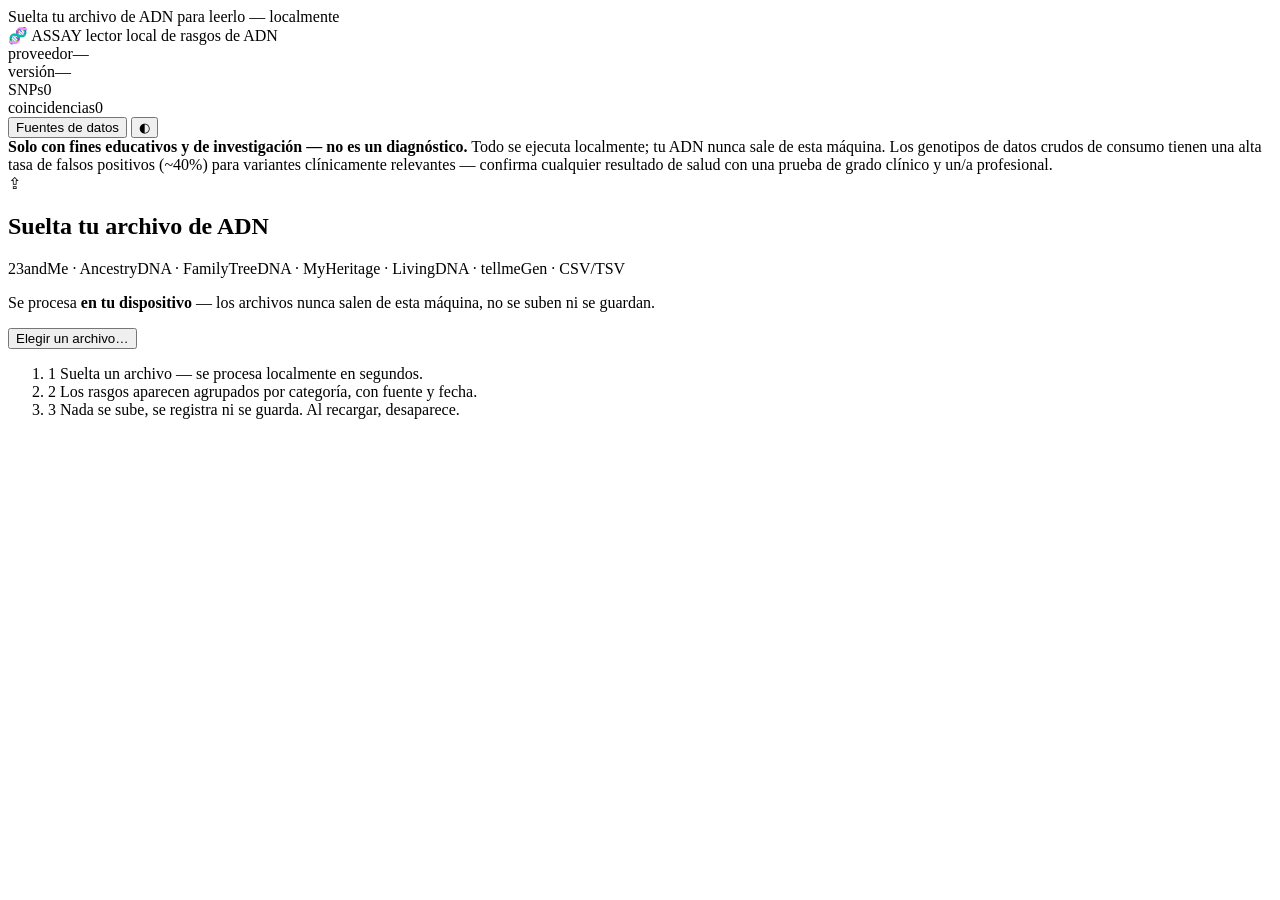
==== web/index.html @ 91a52356 "ASSAY — lector local y privado de rasgos de ADN Suelta tu archivo de 23andMe / AncestryDNA / etc. y " ====
<!DOCTYPE html>
<html lang="es" data-theme="auto">
<head>
  <meta charset="utf-8" />
  <meta name="viewport" content="width=device-width, initial-scale=1" />
  <meta name="referrer" content="no-referrer" />
  <title>ASSAY — Lector local de rasgos de ADN</title>
  <link rel="icon" href="data:image/svg+xml,%3Csvg xmlns='http://www.w3.org/2000/svg' viewBox='0 0 32 32'%3E%3Ctext y='26' font-size='26'%3E%F0%9F%A7%AC%3C/text%3E%3C/svg%3E" />
  <link rel="stylesheet" href="/styles.css" />
</head>
<body>
  <!-- Capa de arrastre a pantalla completa -->
  <div id="drag-overlay" aria-hidden="true"><div>Suelta tu archivo de ADN para leerlo — localmente</div></div>

  <!-- Barra de instrumento: franja de estado tipo hardware -->
  <header class="instrument-bar" role="banner">
    <div class="ib-brand">
      <span class="ib-mark" aria-hidden="true">🧬</span>
      <span class="ib-title">ASSAY</span>
      <span class="ib-sub">lector local de rasgos de ADN</span>
    </div>
    <div class="ib-readout" id="ib-readout">
      <div class="ib-stat"><span class="ib-label">proveedor</span><span class="ib-value" id="stat-vendor">—</span></div>
      <div class="ib-stat"><span class="ib-label">versión</span><span class="ib-value" id="stat-build">—</span></div>
      <div class="ib-stat"><span class="ib-label">SNPs</span><span class="ib-value mono" id="stat-snps">0</span></div>
      <div class="ib-stat"><span class="ib-label">coincidencias</span><span class="ib-value mono" id="stat-matches">0</span></div>
    </div>
    <div class="ib-actions">
      <button id="btn-freshness" class="btn-ghost" type="button" title="Fuentes de datos y actualidad">
        <span class="dot" id="fresh-dot"></span> Fuentes de datos
      </button>
      <button id="btn-theme" class="btn-ghost icon" type="button" title="Cambiar claro/oscuro" aria-label="Cambiar tema">◐</button>
      <button id="btn-reset" class="btn-ghost" type="button" hidden>Cargar otro archivo</button>
    </div>
  </header>

  <!-- Aviso permanente y no descartable -->
  <div class="disclaimer" role="note" id="disclaimer-banner">
    <strong>Solo con fines educativos y de investigación — no es un diagnóstico.</strong>
    <span id="disclaimer-text">Todo se ejecuta localmente; tu ADN nunca sale de esta máquina. Los genotipos de datos
    crudos de consumo tienen una alta tasa de falsos positivos (~40%) para variantes clínicamente relevantes —
    confirma cualquier resultado de salud con una prueba de grado clínico y un/a profesional.</span>
  </div>

  <!-- Barra de progreso determinada (sin ruedas infinitas) -->
  <div class="meter" id="meter" hidden><div class="meter-fill" id="meter-fill"></div></div>

  <main class="layout">
    <!-- Estado inicial / vacío -->
    <section id="landing" class="landing">
      <div class="drop" id="dropzone" tabindex="0" role="button"
           aria-label="Sube un archivo de ADN — arrastra y suelta o pulsa Enter para explorar">
        <div class="drop-inner">
          <div class="drop-icon" aria-hidden="true">⇪</div>
          <h1 class="drop-title">Suelta tu archivo de ADN</h1>
          <p class="drop-help">23andMe · AncestryDNA · FamilyTreeDNA · MyHeritage · LivingDNA · tellmeGen · CSV/TSV</p>
          <p class="drop-privacy">Se procesa <strong>en tu dispositivo</strong> — los archivos nunca salen de esta máquina, no se suben ni se guardan.</p>
          <button class="btn-primary" id="btn-browse" type="button">Elegir un archivo…</button>
          <input type="file" id="file-input" accept=".txt,.csv,.tsv,.zip,.gz" hidden />
        </div>
      </div>
      <ol class="steps">
        <li><span class="step-n">1</span> Suelta un archivo — se procesa localmente en segundos.</li>
        <li><span class="step-n">2</span> Los rasgos aparecen agrupados por categoría, con fuente y fecha.</li>
        <li><span class="step-n">3</span> Nada se sube, se registra ni se guarda. Al recargar, desaparece.</li>
      </ol>
      <p class="landing-error" id="landing-error" hidden></p>
    </section>

    <!-- Vista de resultados -->
    <section id="results-view" class="results-view" hidden>
      <nav class="rail" id="category-rail" aria-label="Categorías de rasgos">
        <button class="rail-item active" data-cat="__all__">
          <span class="rail-label">Todos los resultados</span><span class="rail-count mono" data-count>0</span>
        </button>
        <!-- las categorías se insertan aquí -->
      </nav>

      <div class="results-main">
        <div class="toolbar">
          <div class="search-wrap">
            <input type="search" id="search" placeholder="Filtrar por rasgo, gen o rsID…" aria-label="Filtrar resultados" />
            <span class="search-count mono" id="search-count" aria-live="polite"></span>
          </div>
          <label class="chk"><input type="checkbox" id="filter-effect" /> Solo genotipos con efecto</label>
        </div>

        <div class="health-gate" id="health-gate" hidden>
          <div class="health-gate-body">
            <strong>Los resultados relacionados con la salud están ocultos.</strong>
            Estas variantes (portador, riesgo de enfermedad, respuesta a fármacos) requieren cuidado extra y
            confirmación clínica. Se encontraron <span class="mono" id="health-count-inline">0</span>.
            <p class="health-gate-detail" id="health-gate-detail"></p>
            <p class="health-gate-fp" id="health-gate-fp"></p>
          </div>
          <button class="btn-primary small" id="btn-show-health" type="button">Ver resultados de salud</button>
        </div>

        <div id="results" class="results" aria-live="polite"></div>
        <div id="empty-note" class="empty-note" hidden></div>

        <div id="selection-bar" class="selection-bar" role="region" aria-label="Acciones de selección" hidden>
          <span class="sel-count mono" id="sel-count" aria-live="polite">0 seleccionados</span>
          <div class="sel-actions">
            <button type="button" class="btn-ghost" id="btn-select-visible">Seleccionar todos los visibles</button>
            <button type="button" class="btn-ghost" id="btn-clear-sel">Limpiar</button>
            <button type="button" class="btn-ghost" id="btn-report-html">Descargar HTML</button>
            <button type="button" class="btn-primary small" id="btn-report-print">Imprimir / PDF</button>
          </div>
        </div>
      </div>
    </section>
  </main>

  <!-- Panel de fuentes de datos / actualidad -->
  <div class="drawer-backdrop" id="drawer-backdrop" hidden></div>
  <aside class="drawer" id="freshness-drawer" hidden aria-label="Fuentes de datos de anotación">
    <div class="drawer-head">
      <h2>Fuentes de datos de anotación</h2>
      <button class="btn-ghost icon" id="btn-close-drawer" aria-label="Cerrar">✕</button>
    </div>
    <p class="drawer-lede">La única vez que esta app usa la red es para descargar estas bases de datos
      <strong>públicas</strong> de anotación — nunca tus genotipos.</p>
    <div id="sources-list" class="sources-list"></div>
    <div class="drawer-actions">
      <button class="btn-primary" id="btn-update" type="button">Actualizar desde bases públicas</button>
      <p class="drawer-note">Descarga datos públicos (GWAS Catalog, ClinVar, PharmGKB) solo a esta máquina.
        Es grande; se hace una vez y luego la app funciona sin conexión.</p>
      <div id="update-log" class="update-log" hidden></div>
    </div>
  </aside>

  <template id="tpl-result-row">
    <details class="row">
      <summary class="row-summary">
        <label class="row-check" title="Seleccionar para el reporte">
          <input type="checkbox" class="chk-row" aria-label="Seleccionar este resultado para el reporte" />
        </label>
        <span class="geno mono"></span>
        <span class="row-main">
          <span class="row-trait"></span>
          <span class="row-meaning"></span>
        </span>
        <span class="row-source"></span>
      </summary>
      <div class="row-detail">
        <div class="row-explain">
          <span class="row-explain-label">¿Qué significa?</span>
          <p class="row-explain-text"></p>
        </div>
        <p class="row-context"></p>
        <div class="row-meta"></div>
        <p class="row-health-note" hidden>⚠ Relacionado con la salud — <strong>no es un diagnóstico.</strong>
          Los datos crudos de consumo se equivocan cerca del 40% de las veces en variantes clínicamente relevantes.
          Confírmalo con una prueba de grado clínico y un/a profesional antes de actuar.</p>
        <p class="row-strand-note mono" hidden></p>
      </div>
    </details>
  </template>

  <script src="/app.js"></script>
</body>
</html>
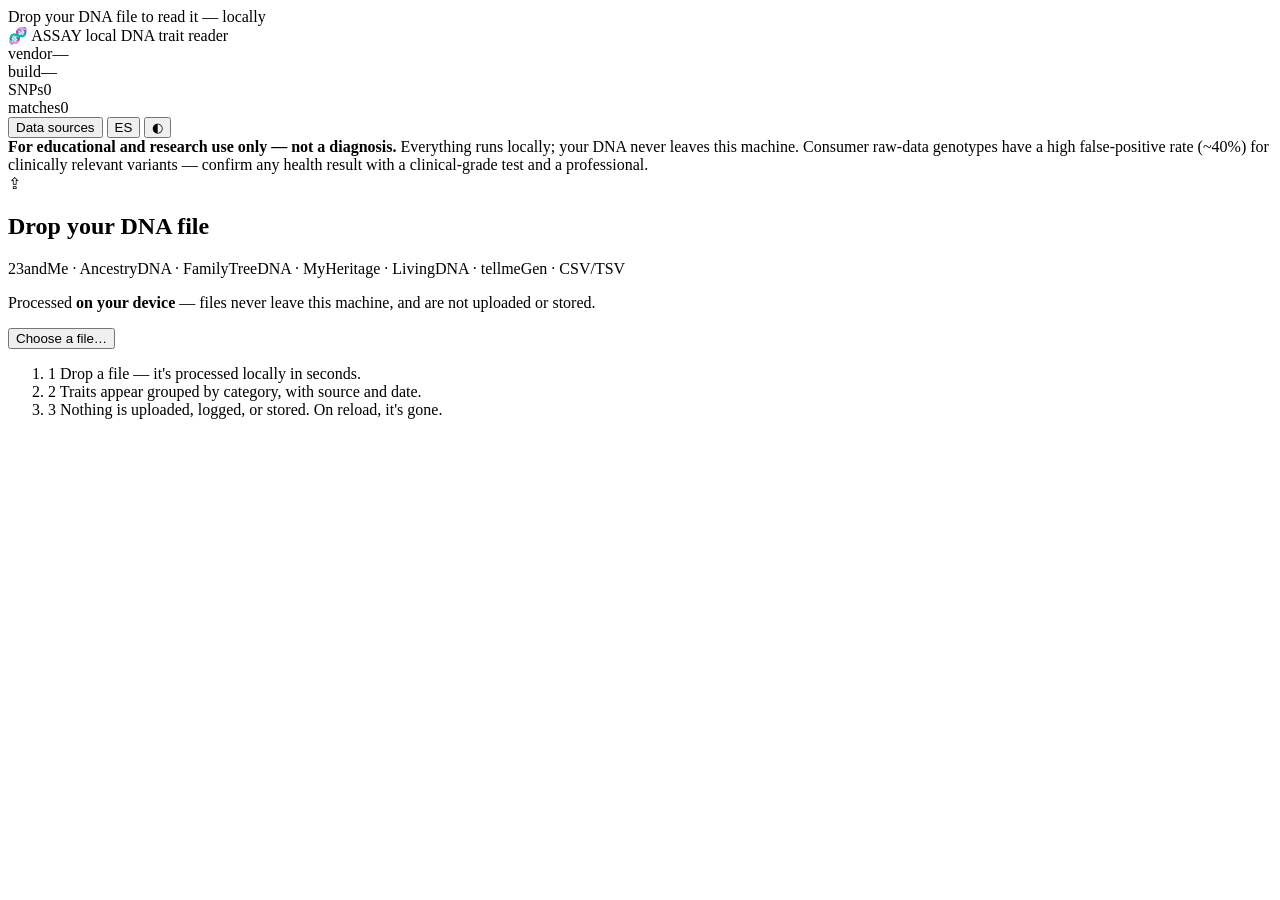
==== commit af34f370: "ASSAY - local, privacy-first DNA trait reader" ====
--- a/web/index.html
+++ b/web/index.html
@@ -1,131 +1,132 @@
 <!DOCTYPE html>
-<html lang="es" data-theme="auto">
+<html lang="en" data-theme="auto">
 <head>
   <meta charset="utf-8" />
   <meta name="viewport" content="width=device-width, initial-scale=1" />
   <meta name="referrer" content="no-referrer" />
-  <title>ASSAY — Lector local de rasgos de ADN</title>
+  <title>ASSAY — Local DNA trait reader</title>
   <link rel="icon" href="data:image/svg+xml,%3Csvg xmlns='http://www.w3.org/2000/svg' viewBox='0 0 32 32'%3E%3Ctext y='26' font-size='26'%3E%F0%9F%A7%AC%3C/text%3E%3C/svg%3E" />
   <link rel="stylesheet" href="/styles.css" />
 </head>
 <body>
-  <!-- Capa de arrastre a pantalla completa -->
-  <div id="drag-overlay" aria-hidden="true"><div>Suelta tu archivo de ADN para leerlo — localmente</div></div>
+  <!-- Full-screen drag layer -->
+  <div id="drag-overlay" aria-hidden="true"><div data-i18n="drag_overlay">Drop your DNA file to read it — locally</div></div>
 
-  <!-- Barra de instrumento: franja de estado tipo hardware -->
+  <!-- Instrument bar: hardware-style status strip -->
   <header class="instrument-bar" role="banner">
     <div class="ib-brand">
       <span class="ib-mark" aria-hidden="true">🧬</span>
       <span class="ib-title">ASSAY</span>
-      <span class="ib-sub">lector local de rasgos de ADN</span>
+      <span class="ib-sub" data-i18n="brand_sub">local DNA trait reader</span>
     </div>
     <div class="ib-readout" id="ib-readout">
-      <div class="ib-stat"><span class="ib-label">proveedor</span><span class="ib-value" id="stat-vendor">—</span></div>
-      <div class="ib-stat"><span class="ib-label">versión</span><span class="ib-value" id="stat-build">—</span></div>
+      <div class="ib-stat"><span class="ib-label" data-i18n="stat_vendor">vendor</span><span class="ib-value" id="stat-vendor">—</span></div>
+      <div class="ib-stat"><span class="ib-label" data-i18n="stat_build">build</span><span class="ib-value" id="stat-build">—</span></div>
       <div class="ib-stat"><span class="ib-label">SNPs</span><span class="ib-value mono" id="stat-snps">0</span></div>
-      <div class="ib-stat"><span class="ib-label">coincidencias</span><span class="ib-value mono" id="stat-matches">0</span></div>
+      <div class="ib-stat"><span class="ib-label" data-i18n="stat_matches">matches</span><span class="ib-value mono" id="stat-matches">0</span></div>
     </div>
     <div class="ib-actions">
-      <button id="btn-freshness" class="btn-ghost" type="button" title="Fuentes de datos y actualidad">
-        <span class="dot" id="fresh-dot"></span> Fuentes de datos
+      <button id="btn-freshness" class="btn-ghost" type="button" data-i18n-title="btn_freshness_title" title="Data sources and freshness">
+        <span class="dot" id="fresh-dot"></span> <span data-i18n="btn_freshness">Data sources</span>
       </button>
-      <button id="btn-theme" class="btn-ghost icon" type="button" title="Cambiar claro/oscuro" aria-label="Cambiar tema">◐</button>
-      <button id="btn-reset" class="btn-ghost" type="button" hidden>Cargar otro archivo</button>
+      <button id="btn-lang" class="btn-ghost" type="button" title="Leer en español / Read in English" aria-label="Language">ES</button>
+      <button id="btn-theme" class="btn-ghost icon" type="button" data-i18n-title="btn_theme_title" data-i18n-aria="btn_theme_aria" title="Toggle light/dark" aria-label="Toggle theme">◐</button>
+      <button id="btn-reset" class="btn-ghost" type="button" data-i18n="btn_reset" hidden>Load another file</button>
     </div>
   </header>
 
-  <!-- Aviso permanente y no descartable -->
+  <!-- Permanent, non-dismissable notice -->
   <div class="disclaimer" role="note" id="disclaimer-banner">
-    <strong>Solo con fines educativos y de investigación — no es un diagnóstico.</strong>
-    <span id="disclaimer-text">Todo se ejecuta localmente; tu ADN nunca sale de esta máquina. Los genotipos de datos
-    crudos de consumo tienen una alta tasa de falsos positivos (~40%) para variantes clínicamente relevantes —
-    confirma cualquier resultado de salud con una prueba de grado clínico y un/a profesional.</span>
+    <strong data-i18n="disclaimer_strong">For educational and research use only — not a diagnosis.</strong>
+    <span id="disclaimer-text" data-i18n="disclaimer_text">Everything runs locally; your DNA never leaves this machine. Consumer raw-data genotypes
+    have a high false-positive rate (~40%) for clinically relevant variants — confirm any health result with a
+    clinical-grade test and a professional.</span>
   </div>
 
-  <!-- Barra de progreso determinada (sin ruedas infinitas) -->
+  <!-- Determinate progress bar (no infinite spinners) -->
   <div class="meter" id="meter" hidden><div class="meter-fill" id="meter-fill"></div></div>
 
   <main class="layout">
-    <!-- Estado inicial / vacío -->
+    <!-- Landing / empty state -->
     <section id="landing" class="landing">
       <div class="drop" id="dropzone" tabindex="0" role="button"
-           aria-label="Sube un archivo de ADN — arrastra y suelta o pulsa Enter para explorar">
+           data-i18n-aria="dropzone_aria" aria-label="Upload a DNA file — drag and drop or press Enter to browse">
         <div class="drop-inner">
           <div class="drop-icon" aria-hidden="true">⇪</div>
-          <h1 class="drop-title">Suelta tu archivo de ADN</h1>
+          <h1 class="drop-title" data-i18n="drop_title">Drop your DNA file</h1>
           <p class="drop-help">23andMe · AncestryDNA · FamilyTreeDNA · MyHeritage · LivingDNA · tellmeGen · CSV/TSV</p>
-          <p class="drop-privacy">Se procesa <strong>en tu dispositivo</strong> — los archivos nunca salen de esta máquina, no se suben ni se guardan.</p>
-          <button class="btn-primary" id="btn-browse" type="button">Elegir un archivo…</button>
+          <p class="drop-privacy" data-i18n-html="drop_privacy">Processed <strong>on your device</strong> — files never leave this machine, and are not uploaded or stored.</p>
+          <button class="btn-primary" id="btn-browse" type="button" data-i18n="btn_browse">Choose a file…</button>
           <input type="file" id="file-input" accept=".txt,.csv,.tsv,.zip,.gz" hidden />
         </div>
       </div>
       <ol class="steps">
-        <li><span class="step-n">1</span> Suelta un archivo — se procesa localmente en segundos.</li>
-        <li><span class="step-n">2</span> Los rasgos aparecen agrupados por categoría, con fuente y fecha.</li>
-        <li><span class="step-n">3</span> Nada se sube, se registra ni se guarda. Al recargar, desaparece.</li>
+        <li><span class="step-n">1</span> <span data-i18n="step1">Drop a file — it's processed locally in seconds.</span></li>
+        <li><span class="step-n">2</span> <span data-i18n="step2">Traits appear grouped by category, with source and date.</span></li>
+        <li><span class="step-n">3</span> <span data-i18n="step3">Nothing is uploaded, logged, or stored. On reload, it's gone.</span></li>
       </ol>
       <p class="landing-error" id="landing-error" hidden></p>
     </section>
 
-    <!-- Vista de resultados -->
+    <!-- Results view -->
     <section id="results-view" class="results-view" hidden>
-      <nav class="rail" id="category-rail" aria-label="Categorías de rasgos">
+      <nav class="rail" id="category-rail" data-i18n-aria="rail_aria" aria-label="Trait categories">
         <button class="rail-item active" data-cat="__all__">
-          <span class="rail-label">Todos los resultados</span><span class="rail-count mono" data-count>0</span>
+          <span class="rail-label" data-i18n="rail_all">All results</span><span class="rail-count mono" data-count>0</span>
         </button>
-        <!-- las categorías se insertan aquí -->
+        <!-- categories are inserted here -->
       </nav>
 
       <div class="results-main">
         <div class="toolbar">
           <div class="search-wrap">
-            <input type="search" id="search" placeholder="Filtrar por rasgo, gen o rsID…" aria-label="Filtrar resultados" />
+            <input type="search" id="search" data-i18n-ph="search_ph" data-i18n-aria="search_aria" placeholder="Filter by trait, gene, or rsID…" aria-label="Filter results" />
             <span class="search-count mono" id="search-count" aria-live="polite"></span>
           </div>
-          <label class="chk"><input type="checkbox" id="filter-effect" /> Solo genotipos con efecto</label>
+          <label class="chk"><input type="checkbox" id="filter-effect" /> <span data-i18n="filter_effect">Only genotypes with an effect</span></label>
         </div>
 
         <div class="health-gate" id="health-gate" hidden>
           <div class="health-gate-body">
-            <strong>Los resultados relacionados con la salud están ocultos.</strong>
-            Estas variantes (portador, riesgo de enfermedad, respuesta a fármacos) requieren cuidado extra y
-            confirmación clínica. Se encontraron <span class="mono" id="health-count-inline">0</span>.
+            <strong data-i18n="health_gate_strong">Health-related results are hidden.</strong>
+            <span data-i18n="health_gate_body">These variants (carrier, disease risk, drug response) need extra care and
+            clinical confirmation. Found</span> <span class="mono" id="health-count-inline">0</span>.
             <p class="health-gate-detail" id="health-gate-detail"></p>
             <p class="health-gate-fp" id="health-gate-fp"></p>
           </div>
-          <button class="btn-primary small" id="btn-show-health" type="button">Ver resultados de salud</button>
+          <button class="btn-primary small" id="btn-show-health" type="button" data-i18n="btn_show_health">Show health results</button>
         </div>
 
         <div id="results" class="results" aria-live="polite"></div>
         <div id="empty-note" class="empty-note" hidden></div>
 
-        <div id="selection-bar" class="selection-bar" role="region" aria-label="Acciones de selección" hidden>
-          <span class="sel-count mono" id="sel-count" aria-live="polite">0 seleccionados</span>
+        <div id="selection-bar" class="selection-bar" role="region" data-i18n-aria="selection_aria" aria-label="Selection actions" hidden>
+          <span class="sel-count mono" id="sel-count" aria-live="polite">0 selected</span>
           <div class="sel-actions">
-            <button type="button" class="btn-ghost" id="btn-select-visible">Seleccionar todos los visibles</button>
-            <button type="button" class="btn-ghost" id="btn-clear-sel">Limpiar</button>
-            <button type="button" class="btn-ghost" id="btn-report-html">Descargar HTML</button>
-            <button type="button" class="btn-primary small" id="btn-report-print">Imprimir / PDF</button>
+            <button type="button" class="btn-ghost" id="btn-select-visible" data-i18n="btn_select_visible">Select all visible</button>
+            <button type="button" class="btn-ghost" id="btn-clear-sel" data-i18n="btn_clear_sel">Clear</button>
+            <button type="button" class="btn-ghost" id="btn-report-html" data-i18n="btn_report_html">Download HTML</button>
+            <button type="button" class="btn-primary small" id="btn-report-print" data-i18n="btn_report_print">Print / PDF</button>
           </div>
         </div>
       </div>
     </section>
   </main>
 
-  <!-- Panel de fuentes de datos / actualidad -->
+  <!-- Data sources / freshness panel -->
   <div class="drawer-backdrop" id="drawer-backdrop" hidden></div>
-  <aside class="drawer" id="freshness-drawer" hidden aria-label="Fuentes de datos de anotación">
+  <aside class="drawer" id="freshness-drawer" hidden data-i18n-aria="drawer_aria" aria-label="Annotation data sources">
     <div class="drawer-head">
-      <h2>Fuentes de datos de anotación</h2>
-      <button class="btn-ghost icon" id="btn-close-drawer" aria-label="Cerrar">✕</button>
+      <h2 data-i18n="drawer_title">Annotation data sources</h2>
+      <button class="btn-ghost icon" id="btn-close-drawer" data-i18n-aria="close" aria-label="Close">✕</button>
     </div>
-    <p class="drawer-lede">La única vez que esta app usa la red es para descargar estas bases de datos
-      <strong>públicas</strong> de anotación — nunca tus genotipos.</p>
+    <p class="drawer-lede" data-i18n-html="drawer_lede">The only time this app uses the network is to download these
+      <strong>public</strong> annotation databases — never your genotypes.</p>
     <div id="sources-list" class="sources-list"></div>
     <div class="drawer-actions">
-      <button class="btn-primary" id="btn-update" type="button">Actualizar desde bases públicas</button>
-      <p class="drawer-note">Descarga datos públicos (GWAS Catalog, ClinVar, PharmGKB) solo a esta máquina.
-        Es grande; se hace una vez y luego la app funciona sin conexión.</p>
+      <button class="btn-primary" id="btn-update" type="button" data-i18n="btn_update">Update from public databases</button>
+      <p class="drawer-note" data-i18n="drawer_note">Downloads public data (GWAS Catalog, ClinVar, PharmGKB) to this machine only.
+        It's large; done once, then the app works offline.</p>
       <div id="update-log" class="update-log" hidden></div>
     </div>
   </aside>
@@ -133,8 +134,8 @@
   <template id="tpl-result-row">
     <details class="row">
       <summary class="row-summary">
-        <label class="row-check" title="Seleccionar para el reporte">
-          <input type="checkbox" class="chk-row" aria-label="Seleccionar este resultado para el reporte" />
+        <label class="row-check">
+          <input type="checkbox" class="chk-row" />
         </label>
         <span class="geno mono"></span>
         <span class="row-main">
@@ -145,14 +146,12 @@
       </summary>
       <div class="row-detail">
         <div class="row-explain">
-          <span class="row-explain-label">¿Qué significa?</span>
+          <span class="row-explain-label"></span>
           <p class="row-explain-text"></p>
         </div>
         <p class="row-context"></p>
         <div class="row-meta"></div>
-        <p class="row-health-note" hidden>⚠ Relacionado con la salud — <strong>no es un diagnóstico.</strong>
-          Los datos crudos de consumo se equivocan cerca del 40% de las veces en variantes clínicamente relevantes.
-          Confírmalo con una prueba de grado clínico y un/a profesional antes de actuar.</p>
+        <p class="row-health-note" hidden></p>
         <p class="row-strand-note mono" hidden></p>
       </div>
     </details>
